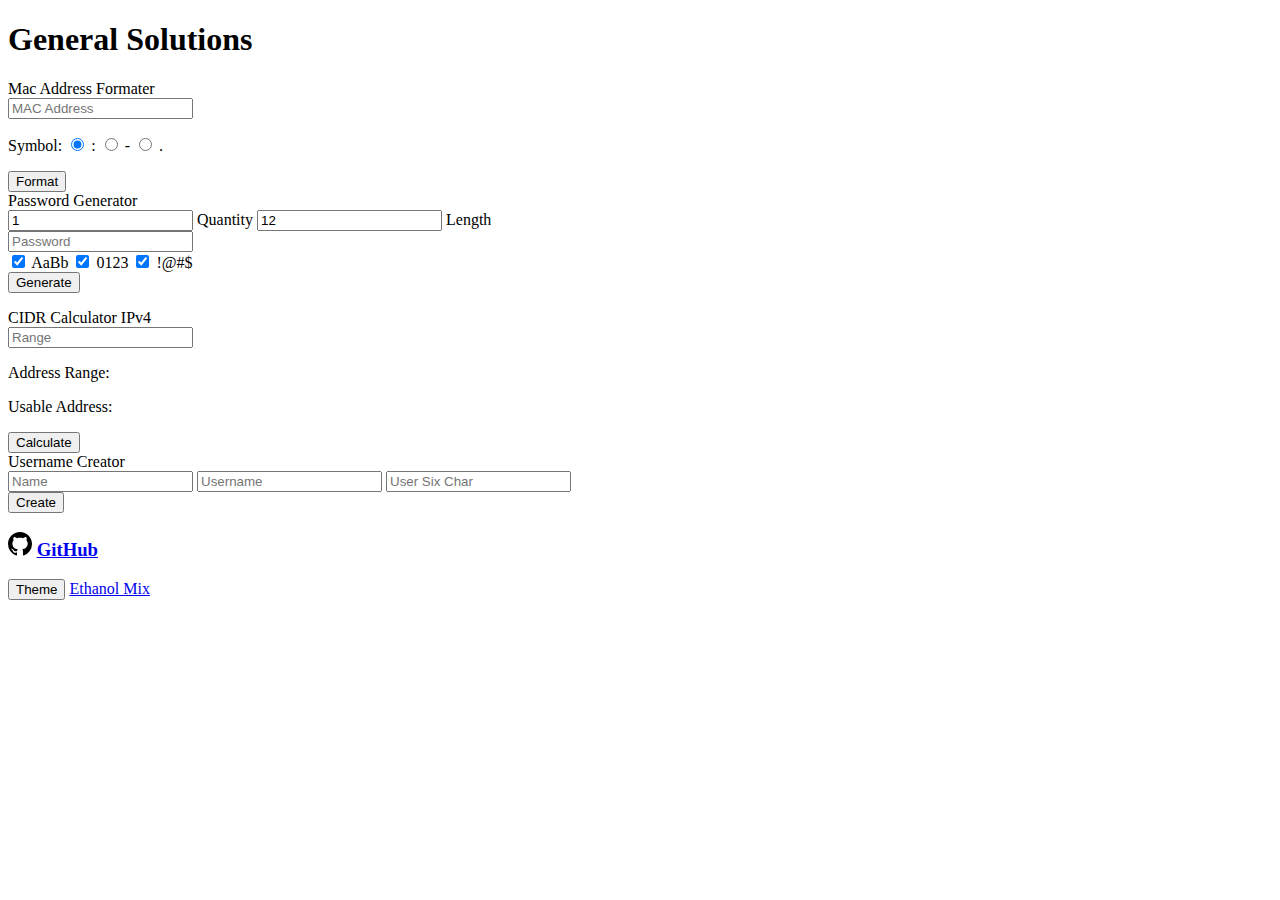
==== index.html @ 3ae766f5 "Google Adsense" ====
<!DOCTYPE html>
<html lang="en">
<head>
    <meta charset="UTF-8">
    <meta http-equiv="X-UA-Compatible" content="IE=edge">
    <link rel="preconnect" href="https://fonts.googleapis.com">
    <link rel="preconnect" href="https://fonts.gstatic.com" crossorigin>
    <link href="https://fonts.googleapis.com/css2?family=Inter:wght@400;600;700&family=Raleway:wght@100;400&display=swap" rel="stylesheet">
    <meta name="viewport" content="width=device-width, initial-scale=1.0">
    <link rel="stylesheet" href="gs-style.css">
    <title>General Solutions</title>
    <link rel="shortcut icon" href="favicon.ico" type="image/x-icon">
</head>
<header>
    <h1>General Solutions</h1>
</header>
<body>
    <div id="cards">
        <div class="card" id="cardmacaddress"> <!-- Mac Address Card -->
            <div class="carditems">
                <div id="cardtitle" id="macaddress">
                    Mac Address Formater
                </div>
                <div class="cardContent">
                    <input type="text" class="form__input" id="txtmac" placeholder="MAC Address" required="" />
                    <p>
                        Symbol:
                        <input type="radio" name="radialicon" id="spacer1" class="macspacer" checked>
                        <label for="spacer1"> : </label>
                        <input type="radio" name="radialicon" id="spacer2" class="macspacer">
                        <label for="spacer1"> - </label>
                        <input type="radio" name="radialicon" id="spacer3" class="macspacer">
                        <label for="spacer1"> . </label>
                    </p>
                    <div class="buttonContainer">
                        <input type="button" class="button" value="Format" id="btnmacaddress" onclick="formatmac()">
                    </div>
                </div>
            </div>
        </div>
		
        <div class="card" id="cardpasswordgenerator"> <!-- Password Generator Card -->
            <div class="carditems">
                <div id="cardtitle">
                    Password Generator
                </div>
                <div class="cardContent" id="generatepassword">
                    <div id="cardmenu">
                        <div id="passwordsettings" class="passwordsettings">
                            <input class="generatepasswordset" type="number" id="passwordquantity" value=1> Quantity
                            <input class="generatepasswordset" type="number" id="passwordlength" value=12> Length
                        </div>
                    </div>
                    <input type="text" id="txtgeneratepassword" name="generatepassword" placeholder="Password" readonly>
                    <div class="charsselect" id="charsselect">
                        <input type="checkbox" name="AaBb" id="charsletters" checked>
                        <label for="charsletters">AaBb</label>
                        <input type="checkbox" name="0123" id="charsnumbers" checked>
                        <label for="charsnumbers">0123</label>
                        <input type="checkbox" name="@#$!" id="charsspecials" checked>
                        <label for="charsspecials">!@#$</label>
                    </div>
                    <div class="buttonContainer">
						<input type="button" id="btngeneratepassword" class="button" value="Generate" onclick="generatepassword()">
					</div>
                    <ol id="passwordlist"></ol>
                </div>
            </div>
        </div>

        <div class="card" id="cardcidrcalculator"> <!-- CIDR Calculator Card -->
            <div class="carditems">
                <div id="cardtitle">
                    CIDR Calculator IPv4
                </div>
				<div class="cardContent">
					<input id="cidrInput" placeholder="Range" class="form__input">
					<p class="cidrtxt">
						<span>Address Range:</span>
						<output id="ipRange"></output>
					</p>
					<p class="cidrtxt">
						<span>Usable Address:</span>
						<output id="DHCPrange"></output>
					</p>
					<div class="buttonContainer">
						<input type="button" class="button" value="Calculate" onclick="cidrCalculate()">		
					</div>
				</div>
            </div>
        </div>

        <div class="card" id="cardusername"> <!-- Username Card -->
            <div class="carditems">
                <div class="cardtitle" id="cardtitle">
                    Username Creator
                </div>
                <div class="cardContent">
                    <input type="text" class="form__input" id="fullName" placeholder="Name" required="" />
                    <input type="text" class="form__input" id="username" placeholder="Username" required="" readonly/>
                    <input type="text" class="form__input" id="usernamesixchar" placeholder="User Six Char" required="" readonly/>
                    <div class="buttonContainer">
                        <input type="button" class="button" value="Create" id="btnusername" onclick="createUsername()">
                    </div>
                </div>
            </div>
        </div>
    </div>
    <footer>
        <h3>
            <svg aria-hidden="true" height="24" viewBox="0 0 16 16" version="1.1" width="24" data-view-component="true" class="octicon octicon-mark-github d-block mr-2 float-left">
                <path d="M8 0c4.42 0 8 3.58 8 8a8.013 8.013 0 0 1-5.45 7.59c-.4.08-.55-.17-.55-.38 0-.27.01-1.13.01-2.2 0-.75-.25-1.23-.54-1.48 1.78-.2 3.65-.88 3.65-3.95 0-.88-.31-1.59-.82-2.15.08-.2.36-1.02-.08-2.12 0 0-.67-.22-2.2.82-.64-.18-1.32-.27-2-.27-.68 0-1.36.09-2 .27-1.53-1.03-2.2-.82-2.2-.82-.44 1.1-.16 1.92-.08 2.12-.51.56-.82 1.28-.82 2.15 0 3.06 1.86 3.75 3.64 3.95-.23.2-.44.55-.51 1.07-.46.21-1.61.55-2.33-.66-.15-.24-.6-.83-1.23-.82-.67.01-.27.38.01.53.34.19.73.9.82 1.13.16.45.68 1.31 2.69.94 0 .67.01 1.3.01 1.49 0 .21-.15.45-.55.38A7.995 7.995 0 0 1 0 8c0-4.42 3.58-8 8-8Z"></path>
            </svg>
            <a class="linkgithub" href="https://github.com/jrmagnus/General-Solutions">GitHub</a>
        </h3>
        <div class="buttonContainer">
            <input type="button" class="button" value="Theme" onclick="changeTheme()">	
            <a href="ethanolmix.html" id="linkethanolmix" type="button">Ethanol Mix</a>
        </div>
    </footer>
<script src="gs-script.js"></script>
<script async src="https://pagead2.googlesyndication.com/pagead/js/adsbygoogle.js?client=ca-pub-7780725949995381"
     crossorigin="anonymous"></script>
</body>
</html>
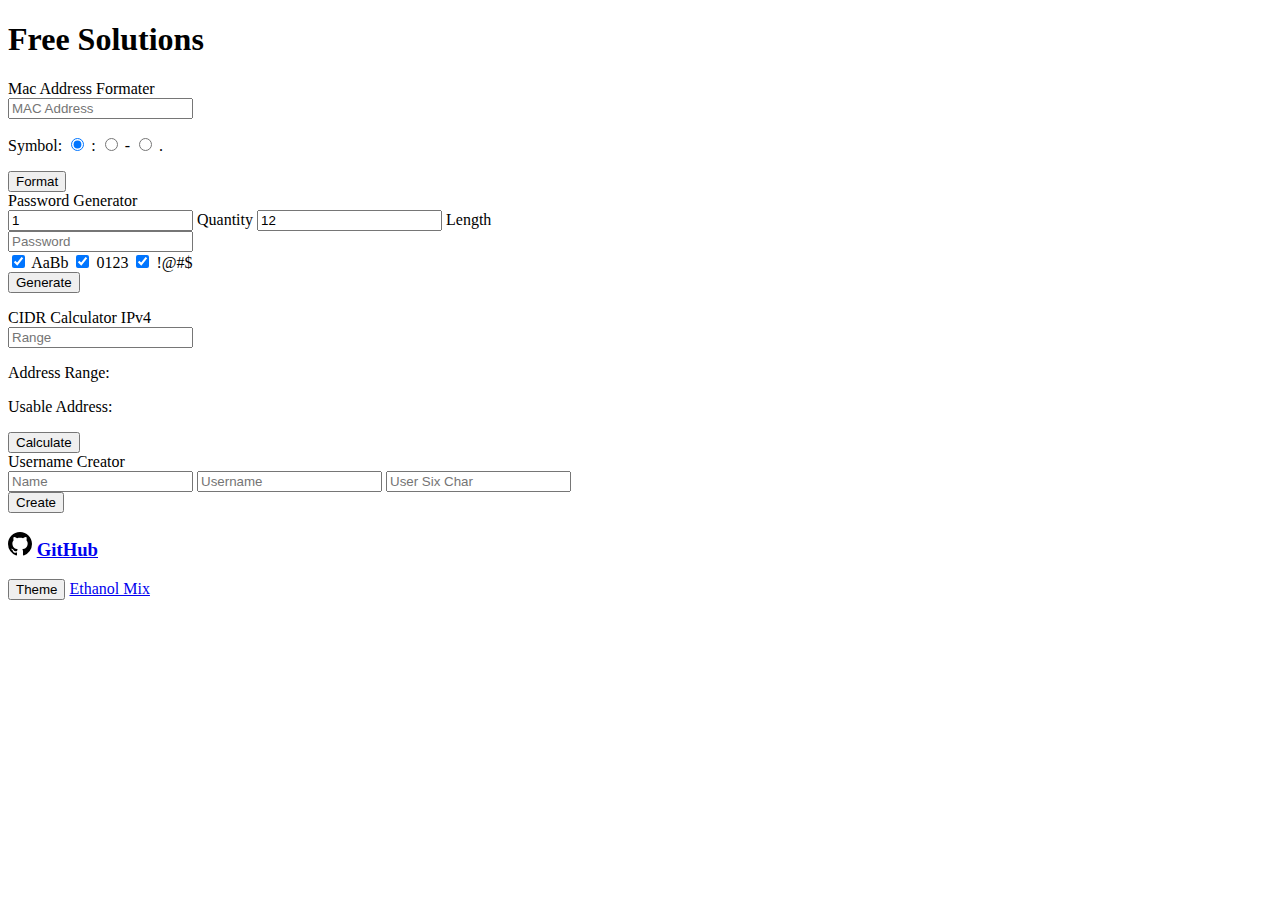
==== commit 854d9f6b: "Change names" ====
--- a/index.html
+++ b/index.html
@@ -6,13 +6,15 @@
     <link rel="preconnect" href="https://fonts.googleapis.com">
     <link rel="preconnect" href="https://fonts.gstatic.com" crossorigin>
     <link href="https://fonts.googleapis.com/css2?family=Inter:wght@400;600;700&family=Raleway:wght@100;400&display=swap" rel="stylesheet">
+    <script async src="https://pagead2.googlesyndication.com/pagead/js/adsbygoogle.js?client=ca-pub-7780725949995381"
+     crossorigin="anonymous"></script>
     <meta name="viewport" content="width=device-width, initial-scale=1.0">
     <link rel="stylesheet" href="gs-style.css">
-    <title>General Solutions</title>
+    <title>Password Creator</title>
     <link rel="shortcut icon" href="favicon.ico" type="image/x-icon">
 </head>
 <header>
-    <h1>General Solutions</h1>
+    <h1>Free Solutions</h1>
 </header>
 <body>
     <div id="cards">
@@ -119,7 +121,5 @@
         </div>
     </footer>
 <script src="gs-script.js"></script>
-<script async src="https://pagead2.googlesyndication.com/pagead/js/adsbygoogle.js?client=ca-pub-7780725949995381"
-     crossorigin="anonymous"></script>
 </body>
 </html>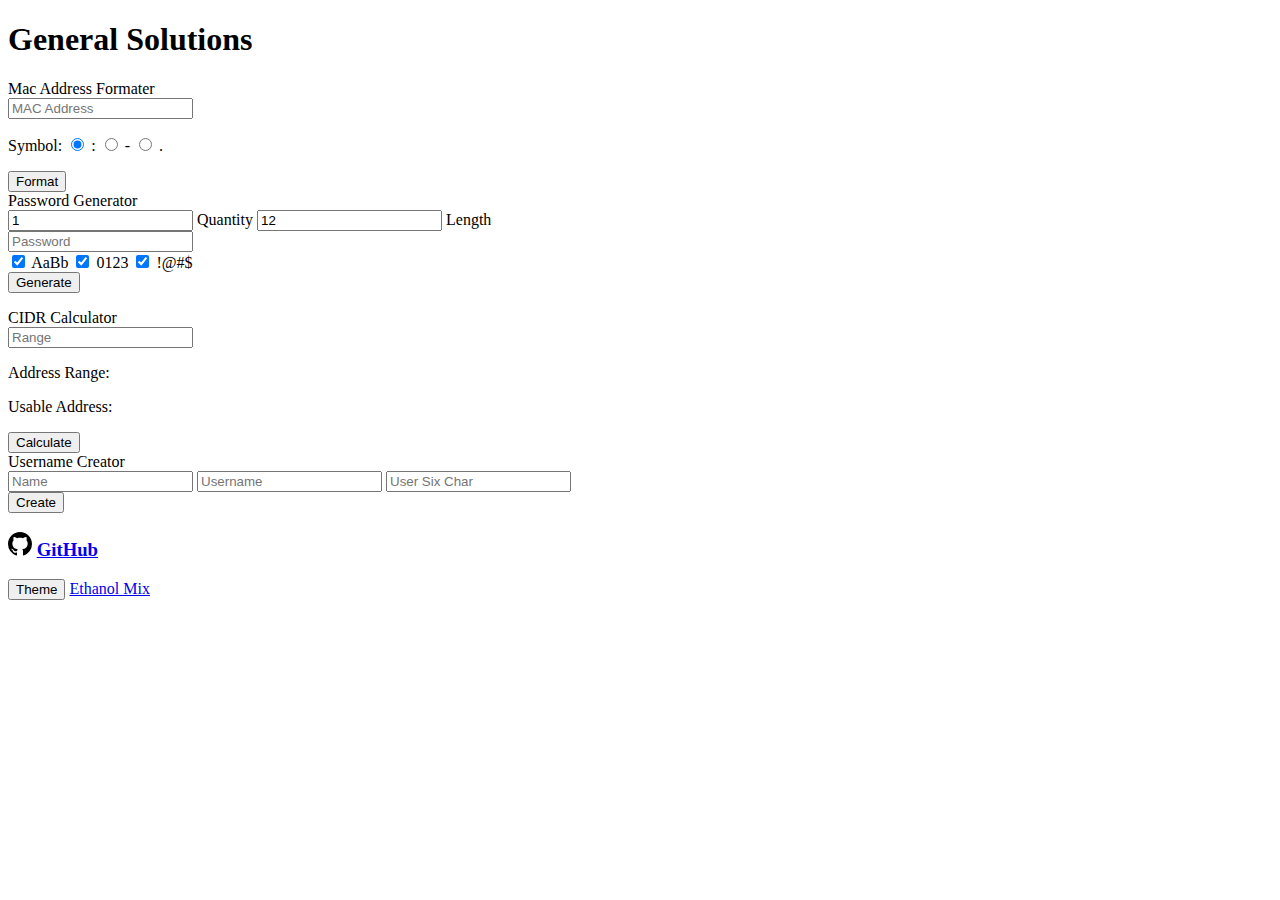
==== commit 29484fc9: "Updates" ====
--- a/index.html
+++ b/index.html
@@ -6,15 +6,13 @@
     <link rel="preconnect" href="https://fonts.googleapis.com">
     <link rel="preconnect" href="https://fonts.gstatic.com" crossorigin>
     <link href="https://fonts.googleapis.com/css2?family=Inter:wght@400;600;700&family=Raleway:wght@100;400&display=swap" rel="stylesheet">
-    <script async src="https://pagead2.googlesyndication.com/pagead/js/adsbygoogle.js?client=ca-pub-7780725949995381"
-     crossorigin="anonymous"></script>
     <meta name="viewport" content="width=device-width, initial-scale=1.0">
     <link rel="stylesheet" href="gs-style.css">
-    <title>Password Creator</title>
+    <title>General Solutions</title>
     <link rel="shortcut icon" href="favicon.ico" type="image/x-icon">
 </head>
 <header>
-    <h1>Free Solutions</h1>
+    <h1>General Solutions</h1>
 </header>
 <body>
     <div id="cards">
@@ -70,25 +68,25 @@
             </div>
         </div>
 
-        <div class="card" id="cardcidrcalculator"> <!-- CIDR Calculator Card -->
+        <div class="card" id="cardcidrcalculator">
             <div class="carditems">
                 <div id="cardtitle">
-                    CIDR Calculator IPv4
+                    CIDR Calculator
                 </div>
-				<div class="cardContent">
-					<input id="cidrInput" placeholder="Range" class="form__input">
-					<p class="cidrtxt">
-						<span>Address Range:</span>
-						<output id="ipRange"></output>
-					</p>
-					<p class="cidrtxt">
-						<span>Usable Address:</span>
-						<output id="DHCPrange"></output>
-					</p>
-					<div class="buttonContainer">
-						<input type="button" class="button" value="Calculate" onclick="cidrCalculate()">		
-					</div>
-				</div>
+                <div class="cardContent">
+                    <input id="cidrInput" placeholder="Range" class="form__input">
+                    <p class="cidrtxt">
+                        <span>Address Range:</span>
+                        <output id="ipRange"></output>
+                    </p>
+                    <p class="cidrtxt">
+                        <span>Usable Address:</span>
+                        <output id="DHCPrange"></output>
+                    </p>
+                    <div class="buttonContainer">
+                        <input type="button" class="button" value="Calculate" onclick="cidrCalculate()">
+                    </div>
+                </div>
             </div>
         </div>
 
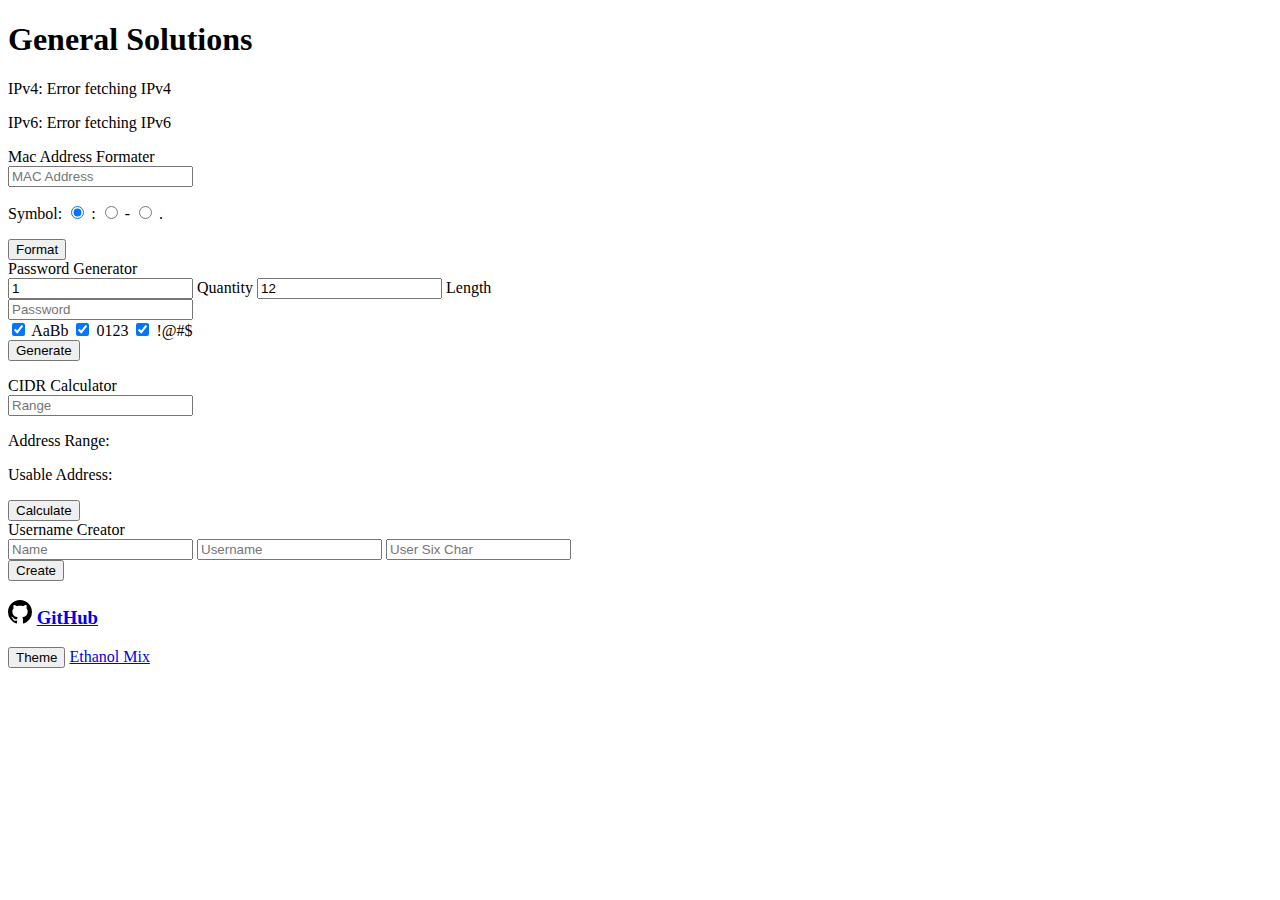
==== commit 8b98215b: "Show IP Visitor" ====
--- a/index.html
+++ b/index.html
@@ -13,6 +13,9 @@
 </head>
 <header>
     <h1>General Solutions</h1>
+    
+    <p>IPv4: <span id="ipv4">Loading...</span></p>
+    <p>IPv6: <span id="ipv6">Loading...</span></p>
 </header>
 <body>
     <div id="cards">
@@ -119,5 +122,6 @@
         </div>
     </footer>
 <script src="gs-script.js"></script>
+<script src="myip.js"></script>
 </body>
 </html>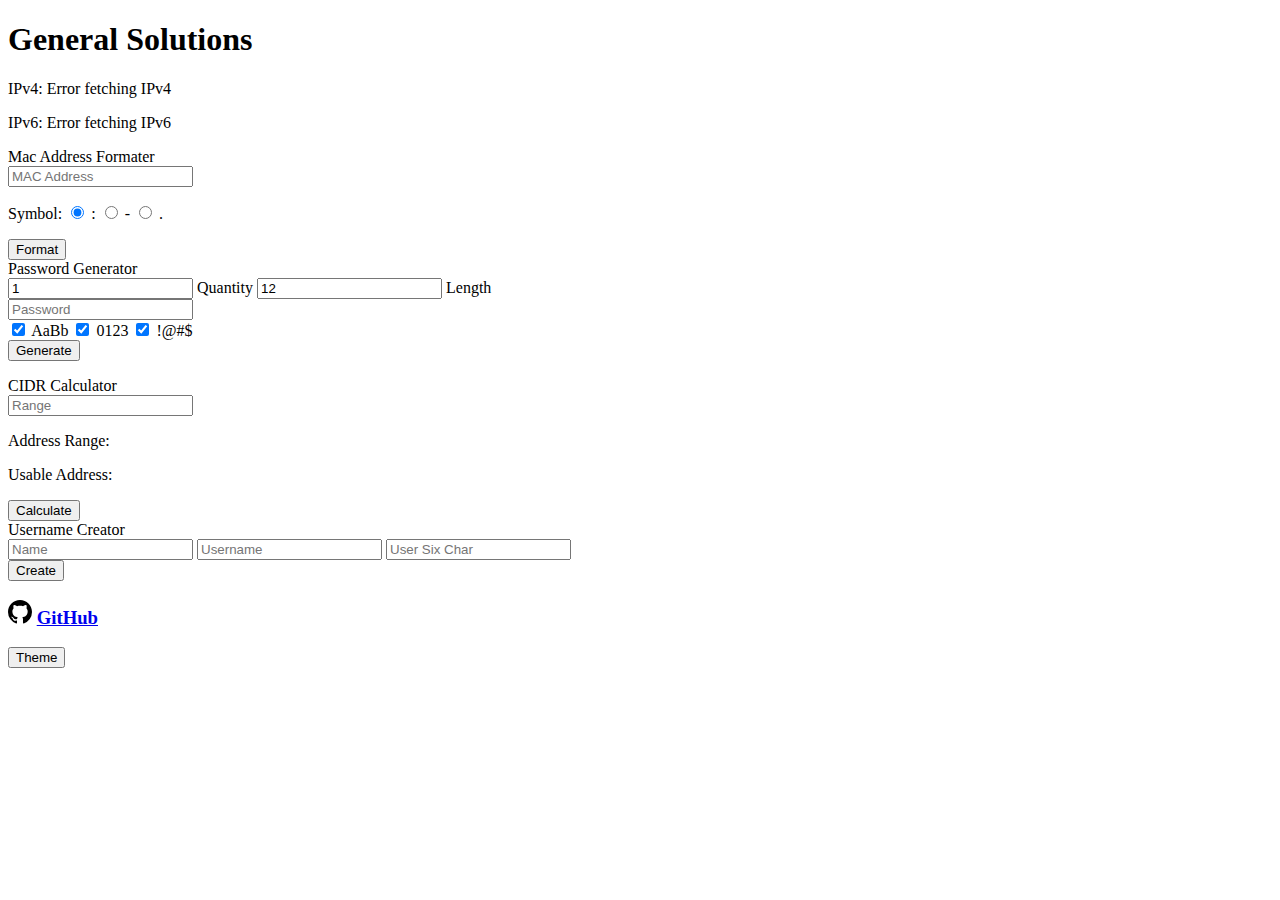
==== commit aa9dcd57: "Disable Ethanol link" ====
--- a/index.html
+++ b/index.html
@@ -118,7 +118,7 @@
         </h3>
         <div class="buttonContainer">
             <input type="button" class="button" value="Theme" onclick="changeTheme()">	
-            <a href="ethanolmix.html" id="linkethanolmix" type="button">Ethanol Mix</a>
+            <!--a href="ethanolmix.html" id="linkethanolmix" type="button">Ethanol Mix</a-->
         </div>
     </footer>
 <script src="gs-script.js"></script>
